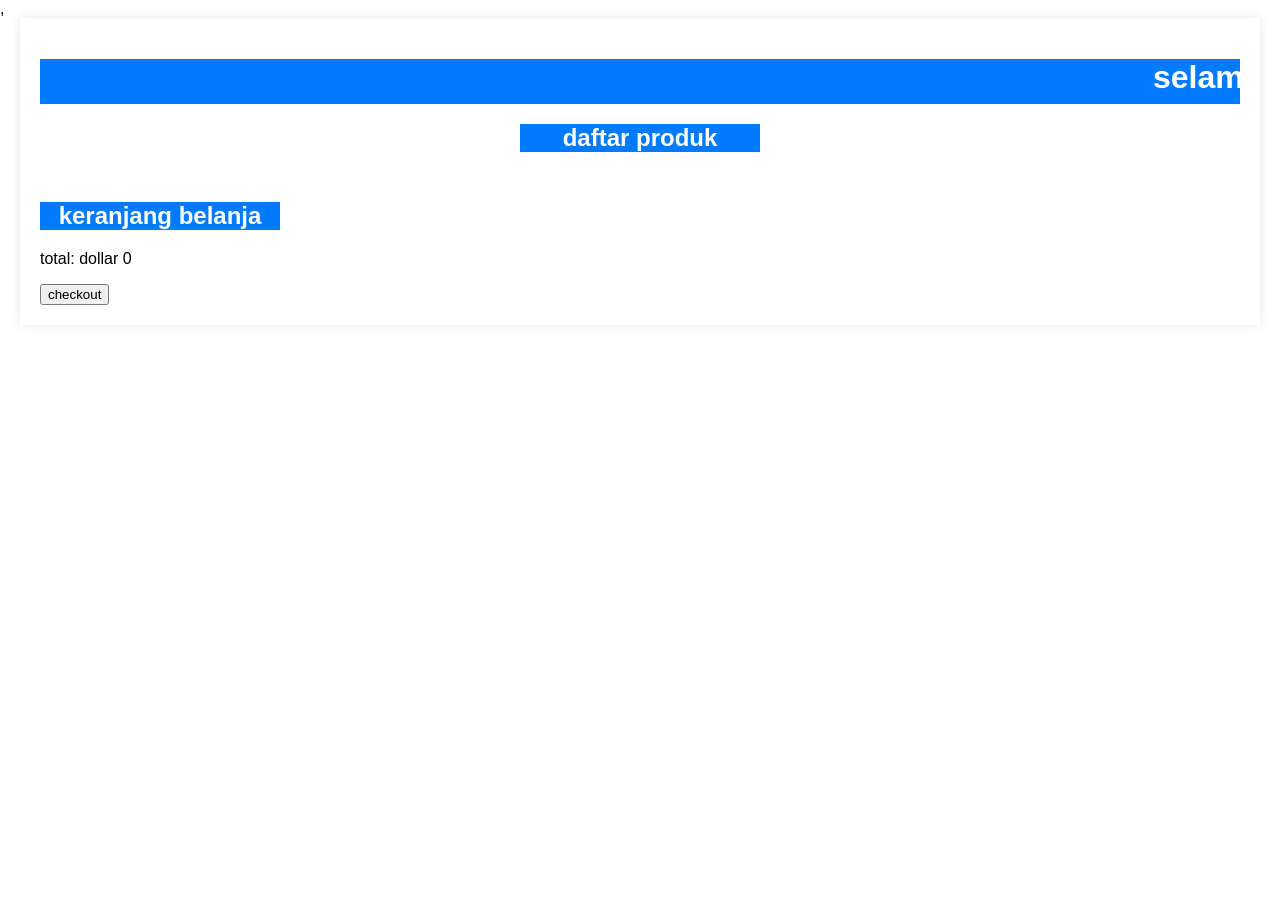
==== index.html @ 5c3e4242 "Add files via upload" ====
<!DOCTYPE html>
,<html lang="en">
<head>
    <meta charset="UTF-8">
    <meta name="viewport" content="widht=device-width, initial-scale=1.0">
    <title>website farshop</title>
    <link rel="stylesheet" href="style.css">
</head>
<body>
    </style>
    <div class="container">
            <h1><marquee> selamat datang di farshop online </marquee></h1>

            <div id="product-list">
                <center> <h2>daftar produk</h2> </center>
                <div id="products" class="product-container"></div>
            </div>

            <div id="cart">
                <h2>keranjang belanja</h2>
                <ul id="cart-item"></ul>
                <p>total: dollar <span id="total-price">0</span></p>
                <button id="checkout-btn">checkout</button>
            </div>
    </div>

    <script src="script.js"></script>
</body>
</html>
---- style.css ----
{
    box-sizing: border-box;
    margin: 0;
    padding: 0;
}
body{
    font-family: Arial, sans-serif;
    background-image:url('begron.jpg');
    margin: 0;
    padding: 0;
}
.container {
    max-width: 1200px;
    margin: 0 auto;
    padding: 20px;

    box-shadow:  0 0 10px rgba(0, 0, 0, 0.1);
}



h2 {
    text-align: center;
    margin-bottom: 20px;
    background-color: #007bff;
    color: white;
    width:20%;
}

h1 {

    text-align: center;
    margin-bottom: 20px;
    background-color: #007bff;
    color: white;
    background: size 1ex 1px;
}


#product-list {
    margin-bottom: 30px;
}

.product-container {
    display: flex;
    flex-wrap: wrap;
    gap: 20px;
}

.product {
    width: 200px;
    padding: 10px;
    background-color:white;
    border: 1px solid white;
    text-align: center;
}

.product img {
    width: 100%;
    height: auto;
}

.product button {
    padding: 10px;
    background-color: #007bff;
    color: white;
    border: none;
    cursor: pointer;
    margin-top: 10px;
}


.product-list {
    background-color: #007bff;
}

.product button:hover {
    background-color: #007bff;
}

#cart {
    margin-top: 30px;
}

#cart-items {
    list-style-type: none;
    padding: 0;
    margin: 0;
}
#cart-items li {
    padding: 5px 0;
}
body {
    background-image: url('begron.jpg');
}
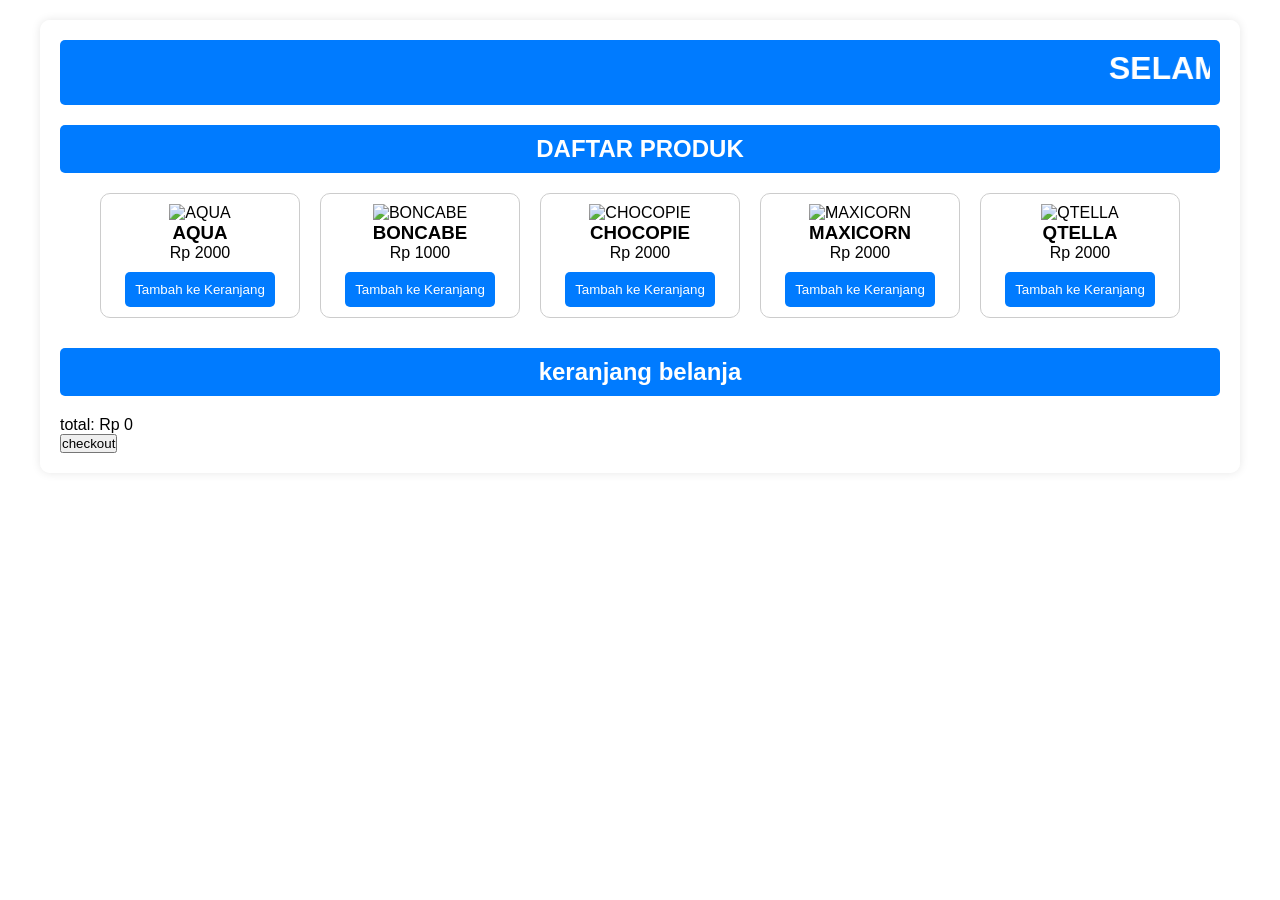
==== commit 1d7bfbd4: "Add files via upload" ====
--- a/index.html
+++ b/index.html
@@ -1,29 +1,29 @@
 <!DOCTYPE html>
-,<html lang="en">
+<html lang="en">
 <head>
     <meta charset="UTF-8">
-    <meta name="viewport" content="widht=device-width, initial-scale=1.0">
-    <title>website farshop</title>
+    <meta name="viewport" content="width=device-width, initial-scale=1.0">
+    <title>angkringan</title>
     <link rel="stylesheet" href="style.css">
 </head>
 <body>
     </style>
     <div class="container">
-            <h1><marquee> selamat datang di farshop online </marquee></h1>
+        <h1><marquee> SELAMAT DATANG DI MINIMARKET</marquee></h1>
 
-            <div id="product-list">
-                <center> <h2>daftar produk</h2> </center>
-                <div id="products" class="product-container"></div>
-            </div>
+        <div id="product-list">
+            <center> <h2>DAFTAR PRODUK</h2></center>
+            <div id="products" class="product-container"></div>
+        </div>
 
-            <div id="cart">
-                <h2>keranjang belanja</h2>
-                <ul id="cart-item"></ul>
-                <p>total: dollar <span id="total-price">0</span></p>
-                <button id="checkout-btn">checkout</button>
-            </div>
+        <div id="cart">
+            <h2>keranjang belanja</h2>
+            <u1 id="cart-items"></u1>
+            <p>total: Rp <span id="total-price">0</span></p>
+            <button id="checkout-btn">checkout</button>
+        </div>
     </div>
 
     <script src="script.js"></script>
 </body>
-</html>
+</html>
--- a/style.css
+++ b/style.css
@@ -1,41 +1,41 @@
-{
+* {
     box-sizing: border-box;
     margin: 0;
     padding: 0;
 }
-body{
+
+body {
     font-family: Arial, sans-serif;
-    background-image:url('begron.jpg');
-    margin: 0;
-    padding: 0;
+    background-image: url('background.jpg');
+    background-size: cover;
+    background-position: center;
+    padding: 20px;
 }
+
 .container {
     max-width: 1200px;
     margin: 0 auto;
     padding: 20px;
 
-    box-shadow:  0 0 10px rgba(0, 0, 0, 0.1);
+    background-color: rgba(255, 255, 255, 0.9);
+
+    border-radius: 10px;
+
+    box-shadow: 0 0 10px rgba(0, 0, 0, 0.1);
 }
 
-
-
+h1,
 h2 {
     text-align: center;
     margin-bottom: 20px;
+
     background-color: #007bff;
     color: white;
-    width:20%;
+
+    padding: 10px;
+
+    border-radius: 5px;
 }
-
-h1 {
-
-    text-align: center;
-    margin-bottom: 20px;
-    background-color: #007bff;
-    color: white;
-    background: size 1ex 1px;
-}
-
 
 #product-list {
     margin-bottom: 30px;
@@ -45,37 +45,55 @@
     display: flex;
     flex-wrap: wrap;
     gap: 20px;
+
+    justify-content: center;
 }
 
 .product {
     width: 200px;
+
     padding: 10px;
-    background-color:white;
-    border: 1px solid white;
+
+    background-color: white;
+
+    border: 1px solid #ccc;
+
+    border-radius: 10px;
+
     text-align: center;
+
+    transition: 0.3s;
+}
+
+.product:hover {
+    transform: scale(1.05);
 }
 
 .product img {
     width: 100%;
-    height: auto;
+    height: 150px;
+
+    object-fit: cover;
 }
 
 .product button {
     padding: 10px;
+
     background-color: #007bff;
+
     color: white;
+
     border: none;
+
     cursor: pointer;
+
     margin-top: 10px;
-}
 
-
-.product-list {
-    background-color: #007bff;
+    border-radius: 5px;
 }
 
 .product button:hover {
-    background-color: #007bff;
+    background-color: #0056b3;
 }
 
 #cart {
@@ -84,13 +102,14 @@
 
 #cart-items {
     list-style-type: none;
+
     padding: 0;
+
     margin: 0;
 }
+
 #cart-items li {
     padding: 5px 0;
-}
-body {
-    background-image: url('begron.jpg');
-}
 
+    border-bottom: 1px solid #ddd;
+}
